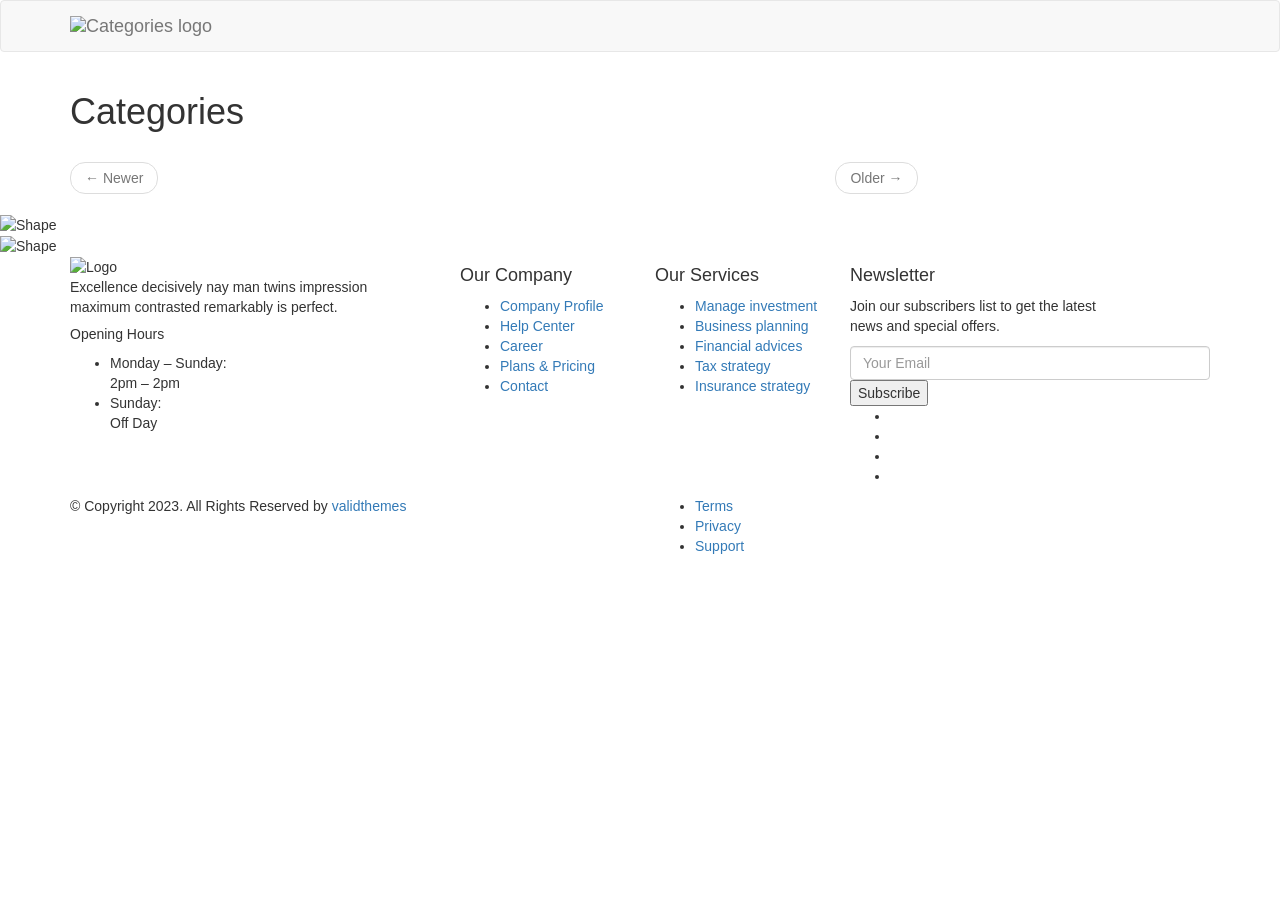
==== public/categories/index.html @ b983e165 "working" ====
<!doctype html><html lang=en-us><head><meta charset=utf-8><meta name=robots content="all,follow"><meta name=googlebot content="index,follow,snippet,archive"><meta name=viewport content="width=device-width,initial-scale=1"><title>Categories</title>
<meta name=author content><meta name=description content><meta name=generator content="Hugo 0.147.0"><link href='//fonts.googleapis.com/css?family=Roboto:400,100,100italic,300,300italic,500,700,800' rel=stylesheet type=text/css><link rel=stylesheet href=//use.fontawesome.com/releases/v6.7.2/css/all.css><link rel=stylesheet href=//maxcdn.bootstrapcdn.com/bootstrap/3.4.1/css/bootstrap.min.css integrity=sha384-HSMxcRTRxnN+Bdg0JdbxYKrThecOKuH5zCYotlSAcp1+c8xmyTe9GYg1l9a69psu crossorigin=anonymous><link href=/landing/css/animate.css rel=stylesheet><link href=/landing/css/style.default.css rel=stylesheet id=theme-stylesheet><link href=/landing/css/custom.css?1746062911 rel=stylesheet><!--[if lt IE 9]><script src=https://cdnjs.cloudflare.com/ajax/libs/html5shiv/3.7.3/html5shiv.min.js></script><script src=https://cdnjs.cloudflare.com/ajax/libs/respond.js/1.4.2/respond.min.js></script><![endif]--><link rel="shortcut icon" href=/landing/img/favicon.ico type=image/x-icon><link rel=apple-touch-icon href=/landing/img/apple-touch-icon.png><link href=/landing/css/owl.carousel.css rel=stylesheet><link href=/landing/css/owl.theme.css rel=stylesheet><link rel=alternate href=https://learnbywatch.com/index.xml type=application/rss+xml title="My New Hugo Site"><meta name=twitter:card content="summary"><meta name=twitter:title content="Categories"><meta name=twitter:description content></head><body><div id=all><header class=navbar-affixed-top data-spy=affix data-offset-top=62><div class="navbar navbar-default yamm" role=navigation id=navbar><div class=container><div class=navbar-header><a class="navbar-brand home" href=/><img src=/landing/ alt="Categories logo" class="hidden-xs hidden-sm">
<img src=/landing/ alt="Categories logo" class="visible-xs visible-sm">
<span class=sr-only>Categories - go to homepage</span></a><div class=navbar-buttons><button type=button class="navbar-toggle btn-template-main" data-toggle=collapse data-target=#navigation>
<span class=sr-only>Toggle Navigation</span>
<i class="fas fa-align-justify"></i></button></div></div><div class="navbar-collapse collapse" id=navigation><ul class="nav navbar-nav navbar-right"></ul></div><div class="collapse clearfix" id=search><form class=navbar-form role=search><div class=input-group><input type=text class=form-control placeholder=Search>
<span class=input-group-btn><button type=submit class="btn btn-template-main"><i class="fas fa-search"></i></button></span></div></form></div></div></div></header><div id=heading-breadcrumbs><div class=container><div class=row><div class=col-md-12><h1>Categories</h1></div></div></div></div><div id=content><div class=container><div class=row><div class=col-md-9 id=blog-listing-medium><ul class=pager><li class="previous disabled"><a href=#>&larr; Newer</a></li><li class="next disabled"><a href=#>Older &rarr;</a></li></ul></div><div class=col-md-3></div></div></div></div><footer class="bg-dark text-light"><div class=footer-shape><div class=item><img src=/img/shape/7.png alt=Shape></div><div class=item><img src=/img/shape/9.png alt=Shape></div></div><div class=container><div class="f-items relative pt-70 pb-120 pt-xs-0 pb-xs-50"><div class=row><div class="col-lg-4 col-md-6 footer-item pr-50 pr-xs-15"><div class="f-item about"><img class=logo src=/img/logo-light.png alt=Logo><p>Excellence decisively nay man twins impression maximum contrasted remarkably is perfect.</p><div class=opening-hours><h5>Opening Hours</h5><ul><li><div class=working-day>Monday – Sunday:</div><div class=marker></div><div class=working-hour>2pm – 2pm</div></li><li><div class=working-day>Sunday:</div><div class=marker></div><div class=working-hour>Off Day</div></li></ul></div></div></div><div class="col-lg-2 col-md-6 footer-item"><div class="f-item link"><h4 class=widget-title>Our Company</h4><ul><li><a href=/about-us>Company Profile</a></li><li><a href=/faq>Help Center</a></li><li><a href=/about-us>Career</a></li><li><a href=/pricing>Plans & Pricing</a></li><li><a href=/contact-us>Contact</a></li></ul></div></div><div class="col-lg-2 col-md-6 footer-item"><div class="f-item link"><h4 class=widget-title>Our Services</h4><ul><li><a href=/services-details>Manage investment</a></li><li><a href=/services-details>Business planning</a></li><li><a href=/services-details>Financial advices</a></li><li><a href=/services-details>Tax strategy</a></li><li><a href=/services-details>Insurance strategy</a></li></ul></div></div><div class="col-lg-4 col-md-6 footer-item"><h4 class=widget-title>Newsletter</h4><p>Join our subscribers list to get the latest<br>news and special offers.</p><div class="f-item newsletter"><form action=#><input type=email placeholder="Your Email" class=form-control name=email>
<button type=submit> Subscribe</button></form></div><ul class=footer-social><li><a href=#><i class="fab fa-facebook-f"></i></a></li><li><a href=#><i class="fab fa-twitter"></i></a></li><li><a href=#><i class="fab fa-youtube"></i></a></li><li><a href=#><i class="fab fa-linkedin-in"></i></a></li></ul></div></div></div></div><div class=footer-bottom><div class=container><div class=row><div class=col-lg-6><p>&copy; Copyright 2023. All Rights Reserved by <a href=#>validthemes</a></p></div><div class="col-lg-6 text-end"><ul><li><a href=/about-us>Terms</a></li><li><a href=/about-us>Privacy</a></li><li><a href=/contact-us>Support</a></li></ul></div></div></div></div></footer></div><script src=/landing/js/jquery-3.6.0.min.js></script><script src=/landing/js/bootstrap.bundle.min.js></script><script src=/landing/js/jquery.appear.js></script><script src=/landing/js/jquery.easing.min.js></script><script src=/landing/js/jquery.magnific-popup.min.js></script><script src=/landing/js/modernizr.custom.13711.js></script><script src=/landing/js/swiper-bundle.min.js></script><script src=/landing/js/wow.min.js></script><script src=/landing/js/progress-bar.min.js></script><script src=/landing/js/circle-progress.js></script><script src=/landing/js/isotope.pkgd.min.js></script><script src=/landing/js/imagesloaded.pkgd.min.js></script><script src=/landing/js/jquery.nice-select.min.js></script><script src=/landing/js/count-to.js></script><script src=/landing/js/jquery.scrolla.min.js></script><script src=/landing/js/YTPlayer.min.js></script><script src=/landing/js/TweenMax.min.js></script><script src=/landing/js/rangeSlider.min.js></script><script src=/landing/js/jquery-ui.min.js></script><script src=/landing/js/validnavs.js></script><script src=/landing/js/main.js></script></body></html>
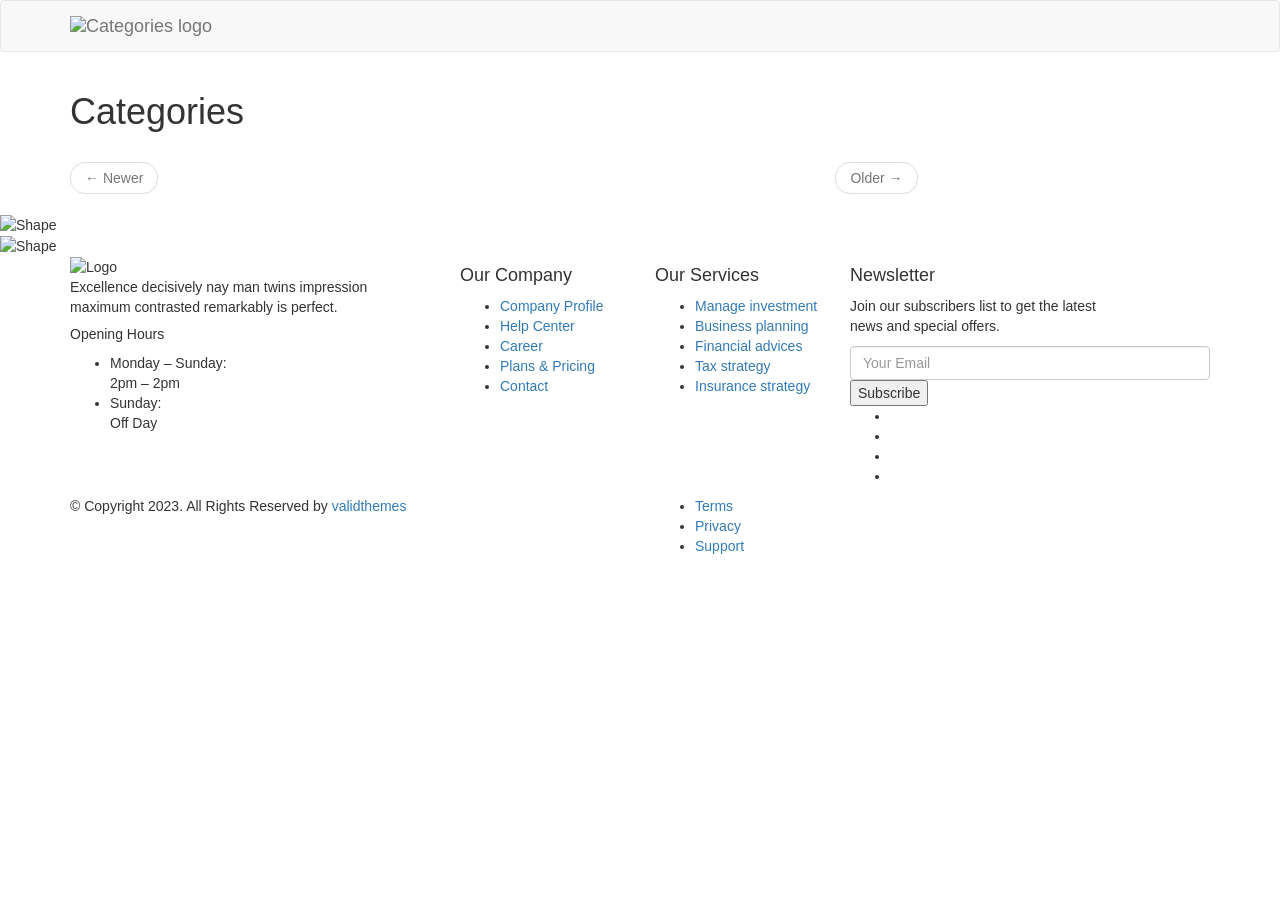
==== commit 9b185ccd: "single.page added" ====
--- a/public/categories/index.html
+++ b/public/categories/index.html
@@ -1,8 +1,323 @@
-<!doctype html><html lang=en-us><head><meta charset=utf-8><meta name=robots content="all,follow"><meta name=googlebot content="index,follow,snippet,archive"><meta name=viewport content="width=device-width,initial-scale=1"><title>Categories</title>
-<meta name=author content><meta name=description content><meta name=generator content="Hugo 0.147.0"><link href='//fonts.googleapis.com/css?family=Roboto:400,100,100italic,300,300italic,500,700,800' rel=stylesheet type=text/css><link rel=stylesheet href=//use.fontawesome.com/releases/v6.7.2/css/all.css><link rel=stylesheet href=//maxcdn.bootstrapcdn.com/bootstrap/3.4.1/css/bootstrap.min.css integrity=sha384-HSMxcRTRxnN+Bdg0JdbxYKrThecOKuH5zCYotlSAcp1+c8xmyTe9GYg1l9a69psu crossorigin=anonymous><link href=/landing/css/animate.css rel=stylesheet><link href=/landing/css/style.default.css rel=stylesheet id=theme-stylesheet><link href=/landing/css/custom.css?1746062911 rel=stylesheet><!--[if lt IE 9]><script src=https://cdnjs.cloudflare.com/ajax/libs/html5shiv/3.7.3/html5shiv.min.js></script><script src=https://cdnjs.cloudflare.com/ajax/libs/respond.js/1.4.2/respond.min.js></script><![endif]--><link rel="shortcut icon" href=/landing/img/favicon.ico type=image/x-icon><link rel=apple-touch-icon href=/landing/img/apple-touch-icon.png><link href=/landing/css/owl.carousel.css rel=stylesheet><link href=/landing/css/owl.theme.css rel=stylesheet><link rel=alternate href=https://learnbywatch.com/index.xml type=application/rss+xml title="My New Hugo Site"><meta name=twitter:card content="summary"><meta name=twitter:title content="Categories"><meta name=twitter:description content></head><body><div id=all><header class=navbar-affixed-top data-spy=affix data-offset-top=62><div class="navbar navbar-default yamm" role=navigation id=navbar><div class=container><div class=navbar-header><a class="navbar-brand home" href=/><img src=/landing/ alt="Categories logo" class="hidden-xs hidden-sm">
-<img src=/landing/ alt="Categories logo" class="visible-xs visible-sm">
-<span class=sr-only>Categories - go to homepage</span></a><div class=navbar-buttons><button type=button class="navbar-toggle btn-template-main" data-toggle=collapse data-target=#navigation>
-<span class=sr-only>Toggle Navigation</span>
-<i class="fas fa-align-justify"></i></button></div></div><div class="navbar-collapse collapse" id=navigation><ul class="nav navbar-nav navbar-right"></ul></div><div class="collapse clearfix" id=search><form class=navbar-form role=search><div class=input-group><input type=text class=form-control placeholder=Search>
-<span class=input-group-btn><button type=submit class="btn btn-template-main"><i class="fas fa-search"></i></button></span></div></form></div></div></div></header><div id=heading-breadcrumbs><div class=container><div class=row><div class=col-md-12><h1>Categories</h1></div></div></div></div><div id=content><div class=container><div class=row><div class=col-md-9 id=blog-listing-medium><ul class=pager><li class="previous disabled"><a href=#>&larr; Newer</a></li><li class="next disabled"><a href=#>Older &rarr;</a></li></ul></div><div class=col-md-3></div></div></div></div><footer class="bg-dark text-light"><div class=footer-shape><div class=item><img src=/img/shape/7.png alt=Shape></div><div class=item><img src=/img/shape/9.png alt=Shape></div></div><div class=container><div class="f-items relative pt-70 pb-120 pt-xs-0 pb-xs-50"><div class=row><div class="col-lg-4 col-md-6 footer-item pr-50 pr-xs-15"><div class="f-item about"><img class=logo src=/img/logo-light.png alt=Logo><p>Excellence decisively nay man twins impression maximum contrasted remarkably is perfect.</p><div class=opening-hours><h5>Opening Hours</h5><ul><li><div class=working-day>Monday – Sunday:</div><div class=marker></div><div class=working-hour>2pm – 2pm</div></li><li><div class=working-day>Sunday:</div><div class=marker></div><div class=working-hour>Off Day</div></li></ul></div></div></div><div class="col-lg-2 col-md-6 footer-item"><div class="f-item link"><h4 class=widget-title>Our Company</h4><ul><li><a href=/about-us>Company Profile</a></li><li><a href=/faq>Help Center</a></li><li><a href=/about-us>Career</a></li><li><a href=/pricing>Plans & Pricing</a></li><li><a href=/contact-us>Contact</a></li></ul></div></div><div class="col-lg-2 col-md-6 footer-item"><div class="f-item link"><h4 class=widget-title>Our Services</h4><ul><li><a href=/services-details>Manage investment</a></li><li><a href=/services-details>Business planning</a></li><li><a href=/services-details>Financial advices</a></li><li><a href=/services-details>Tax strategy</a></li><li><a href=/services-details>Insurance strategy</a></li></ul></div></div><div class="col-lg-4 col-md-6 footer-item"><h4 class=widget-title>Newsletter</h4><p>Join our subscribers list to get the latest<br>news and special offers.</p><div class="f-item newsletter"><form action=#><input type=email placeholder="Your Email" class=form-control name=email>
-<button type=submit> Subscribe</button></form></div><ul class=footer-social><li><a href=#><i class="fab fa-facebook-f"></i></a></li><li><a href=#><i class="fab fa-twitter"></i></a></li><li><a href=#><i class="fab fa-youtube"></i></a></li><li><a href=#><i class="fab fa-linkedin-in"></i></a></li></ul></div></div></div></div><div class=footer-bottom><div class=container><div class=row><div class=col-lg-6><p>&copy; Copyright 2023. All Rights Reserved by <a href=#>validthemes</a></p></div><div class="col-lg-6 text-end"><ul><li><a href=/about-us>Terms</a></li><li><a href=/about-us>Privacy</a></li><li><a href=/contact-us>Support</a></li></ul></div></div></div></div></footer></div><script src=/landing/js/jquery-3.6.0.min.js></script><script src=/landing/js/bootstrap.bundle.min.js></script><script src=/landing/js/jquery.appear.js></script><script src=/landing/js/jquery.easing.min.js></script><script src=/landing/js/jquery.magnific-popup.min.js></script><script src=/landing/js/modernizr.custom.13711.js></script><script src=/landing/js/swiper-bundle.min.js></script><script src=/landing/js/wow.min.js></script><script src=/landing/js/progress-bar.min.js></script><script src=/landing/js/circle-progress.js></script><script src=/landing/js/isotope.pkgd.min.js></script><script src=/landing/js/imagesloaded.pkgd.min.js></script><script src=/landing/js/jquery.nice-select.min.js></script><script src=/landing/js/count-to.js></script><script src=/landing/js/jquery.scrolla.min.js></script><script src=/landing/js/YTPlayer.min.js></script><script src=/landing/js/TweenMax.min.js></script><script src=/landing/js/rangeSlider.min.js></script><script src=/landing/js/jquery-ui.min.js></script><script src=/landing/js/validnavs.js></script><script src=/landing/js/main.js></script></body></html>+<!DOCTYPE html>
+<html lang="en-us">
+
+  <head><script src="/livereload.js?mindelay=10&amp;v=2&amp;port=1313&amp;path=livereload" data-no-instant defer></script>
+    <meta charset="utf-8">
+<meta name="robots" content="all,follow">
+<meta name="googlebot" content="index,follow,snippet,archive">
+<meta name="viewport" content="width=device-width, initial-scale=1">
+
+<title>Categories</title>
+<meta name="author" content="" />
+
+
+
+
+
+<meta name="description" content="">
+
+<meta name="generator" content="Hugo 0.147.0">
+
+
+<link href='//fonts.googleapis.com/css?family=Roboto:400,100,100italic,300,300italic,500,700,800' rel='stylesheet' type='text/css'>
+
+
+<link rel="stylesheet" href="//use.fontawesome.com/releases/v6.7.2/css/all.css">
+<link rel="stylesheet" href="//maxcdn.bootstrapcdn.com/bootstrap/3.4.1/css/bootstrap.min.css" integrity="sha384-HSMxcRTRxnN+Bdg0JdbxYKrThecOKuH5zCYotlSAcp1+c8xmyTe9GYg1l9a69psu" crossorigin="anonymous">
+
+
+<link href="/css/animate.css" rel="stylesheet">
+
+
+
+  <link href="/css/style.default.css" rel="stylesheet" id="theme-stylesheet">
+
+
+
+<link href="/css/custom.css?1746073837" rel="stylesheet">
+
+
+
+  <!--[if lt IE 9]>
+      <script src="https://cdnjs.cloudflare.com/ajax/libs/html5shiv/3.7.3/html5shiv.min.js"></script>
+      <script src="https://cdnjs.cloudflare.com/ajax/libs/respond.js/1.4.2/respond.min.js"></script>
+  <![endif]-->
+
+
+
+<link rel="shortcut icon" href="/img/favicon.ico" type="image/x-icon" />
+<link rel="apple-touch-icon" href="/img/apple-touch-icon.png" />
+
+
+<link href="/css/owl.carousel.css" rel="stylesheet">
+<link href="/css/owl.theme.css" rel="stylesheet">
+
+
+<link rel="alternate" href="http://localhost:1313/index.xml" type="application/rss+xml" title="My New Hugo Site">
+
+
+
+
+
+
+
+
+
+
+
+<meta name="twitter:card" content="summary">
+
+<meta name="twitter:title" content="Categories">
+
+<meta name="twitter:description" content="">
+
+
+    
+  </head>
+
+  <body>
+
+    <div id="all">
+
+        
+
+
+        <header class="navbar-affixed-top" data-spy="affix" data-offset-top="62">
+    <div class="navbar navbar-default yamm " role="navigation" id="navbar">
+        <div class="container">
+            <div class="navbar-header">
+                <a class="navbar-brand home" href="/">
+                    
+                      <img src="/" alt="Categories logo" class="hidden-xs hidden-sm" />
+                      <img src="/" alt="Categories logo" class="visible-xs visible-sm" />
+                    
+                    <span class="sr-only">Categories - go to homepage</span>
+                </a>
+                <div class="navbar-buttons">
+                    <button type="button" class="navbar-toggle btn-template-main" data-toggle="collapse" data-target="#navigation">
+                      <span class="sr-only">Toggle Navigation</span>
+                        <i class="fas fa-align-justify"></i>
+                    </button>
+                </div>
+            </div>
+            
+
+            <div class="navbar-collapse collapse" id="navigation">
+                <ul class="nav navbar-nav navbar-right">
+                  
+
+                  
+                </ul>
+            </div>
+            
+
+            <div class="collapse clearfix" id="search">
+                <form class="navbar-form" role="search">
+                    <div class="input-group">
+                        <input type="text" class="form-control" placeholder="Search">
+                        <span class="input-group-btn">
+                    <button type="submit" class="btn btn-template-main"><i class="fas fa-search"></i></button>
+                </span>
+                    </div>
+                </form>
+            </div>
+            
+        </div>
+    </div>
+</header>
+
+
+
+
+        <div id="heading-breadcrumbs">
+    <div class="container">
+        <div class="row">
+            <div class="col-md-12">
+                <h1>Categories</h1>
+            </div>
+        </div>
+    </div>
+</div>
+
+
+        <div id="content">
+            <div class="container">
+                <div class="row">
+                    
+
+                    <div class="col-md-9" id="blog-listing-medium">
+
+                        
+                        
+
+                        <ul class="pager">
+                            
+                            <li class="previous disabled"><a href="#">&larr; Newer</a></li>
+                            
+
+                            
+                            <li class="next disabled"><a href="#">Older &rarr;</a></li>
+                            
+                        </ul>
+                    </div>
+                    
+
+                    
+
+                    
+
+                    <div class="col-md-3">
+
+                        
+
+                        
+
+
+
+
+
+
+
+
+
+                        
+
+                    </div>
+                    
+
+                    
+
+                </div>
+                
+            </div>
+            
+        </div>
+        
+
+        <footer class="bg-dark text-light">
+    <div class="footer-shape">
+        <div class="item">
+            <img src="/img/shape/7.png" alt="Shape">
+        </div>
+        <div class="item">
+            <img src="/img/shape/9.png" alt="Shape">
+        </div>
+    </div>
+    <div class="container">
+        <div class="f-items relative pt-70 pb-120 pt-xs-0 pb-xs-50">
+            <div class="row">
+                <div class="col-lg-4 col-md-6 footer-item pr-50 pr-xs-15">
+                    <div class="f-item about">
+                        <img class="logo" src="/img/logo-light.png" alt="Logo">
+                        <p>
+                            Excellence decisively nay man twins impression maximum contrasted remarkably is perfect.
+                        </p>
+                        <div class="opening-hours">
+                            <h5>Opening Hours</h5>
+                            <ul>
+                                <li>
+                                    <div class="working-day">Monday – Sunday:</div>
+                                    <div class="marker"></div>
+                                    <div class="working-hour">2pm – 2pm</div>
+                                </li>
+                                <li>
+                                    <div class="working-day">Sunday:</div>
+                                    <div class="marker"></div>
+                                    <div class="working-hour">Off Day</div>
+                                </li>
+                            </ul>
+                        </div>
+                    </div>
+                </div>
+                <div class="col-lg-2 col-md-6 footer-item">
+                    <div class="f-item link">
+                        <h4 class="widget-title">Our Company</h4>
+                        <ul>
+                            <li><a href="/about-us">Company Profile</a></li>
+                            <li><a href="/faq">Help Center</a></li>
+                            <li><a href="/about-us">Career</a></li>
+                            <li><a href="/pricing">Plans & Pricing</a></li>
+                            <li><a href="/contact-us">Contact</a></li>
+                        </ul>
+                    </div>
+                </div>
+                <div class="col-lg-2 col-md-6 footer-item">
+                    <div class="f-item link">
+                        <h4 class="widget-title">Our Services</h4>
+                        <ul>
+                            <li><a href="/services-details">Manage investment</a></li>
+                            <li><a href="/services-details">Business planning</a></li>
+                            <li><a href="/services-details">Financial advices</a></li>
+                            <li><a href="/services-details">Tax strategy</a></li>
+                            <li><a href="/services-details">Insurance strategy</a></li>
+                        </ul>
+                    </div>
+                </div>
+                <div class="col-lg-4 col-md-6 footer-item">
+                    <h4 class="widget-title">Newsletter</h4>
+                    <p>
+                        Join our subscribers list to get the latest <br> news and special offers.
+                    </p>
+                    <div class="f-item newsletter">
+                        <form action="#">
+                            <input type="email" placeholder="Your Email" class="form-control" name="email">
+                            <button type="submit"> Subscribe</button>
+                        </form>
+                    </div>
+                    <ul class="footer-social">
+                        <li><a href="#"><i class="fab fa-facebook-f"></i></a></li>
+                        <li><a href="#"><i class="fab fa-twitter"></i></a></li>
+                        <li><a href="#"><i class="fab fa-youtube"></i></a></li>
+                        <li><a href="#"><i class="fab fa-linkedin-in"></i></a></li>
+                    </ul>
+                </div>
+            </div>
+        </div>
+    </div>
+    <div class="footer-bottom">
+        <div class="container">
+            <div class="row">
+                <div class="col-lg-6">
+                    <p>&copy; Copyright 2023. All Rights Reserved by <a href="#">validthemes</a></p>
+                </div>
+                <div class="col-lg-6 text-end">
+                    <ul>
+                        <li><a href="/about-us">Terms</a></li>
+                        <li><a href="/about-us">Privacy</a></li>
+                        <li><a href="/contact-us">Support</a></li>
+                    </ul>
+                </div>
+            </div>
+        </div>
+    </div>
+</footer>
+
+    </div>
+    
+
+    
+<script src="/js/jquery-3.6.0.min.js"></script>
+<script src="/js/bootstrap.bundle.min.js"></script>
+<script src="/js/jquery.appear.js"></script>
+<script src="/js/jquery.easing.min.js"></script>
+<script src="/js/jquery.magnific-popup.min.js"></script>
+<script src="/js/modernizr.custom.13711.js"></script>
+<script src="/js/swiper-bundle.min.js"></script>
+<script src="/js/wow.min.js"></script>
+<script src="/js/progress-bar.min.js"></script>
+<script src="/js/circle-progress.js"></script>
+<script src="/js/isotope.pkgd.min.js"></script>
+<script src="/js/imagesloaded.pkgd.min.js"></script>
+<script src="/js/jquery.nice-select.min.js"></script>
+<script src="/js/count-to.js"></script>
+<script src="/js/jquery.scrolla.min.js"></script>
+<script src="/js/YTPlayer.min.js"></script>
+<script src="/js/TweenMax.min.js"></script>
+<script src="/js/rangeSlider.min.js"></script>
+<script src="/js/jquery-ui.min.js"></script>
+<script src="/js/validnavs.js"></script>
+<script src="/js/main.js"></script>
+
+
+  </body>
+</html>
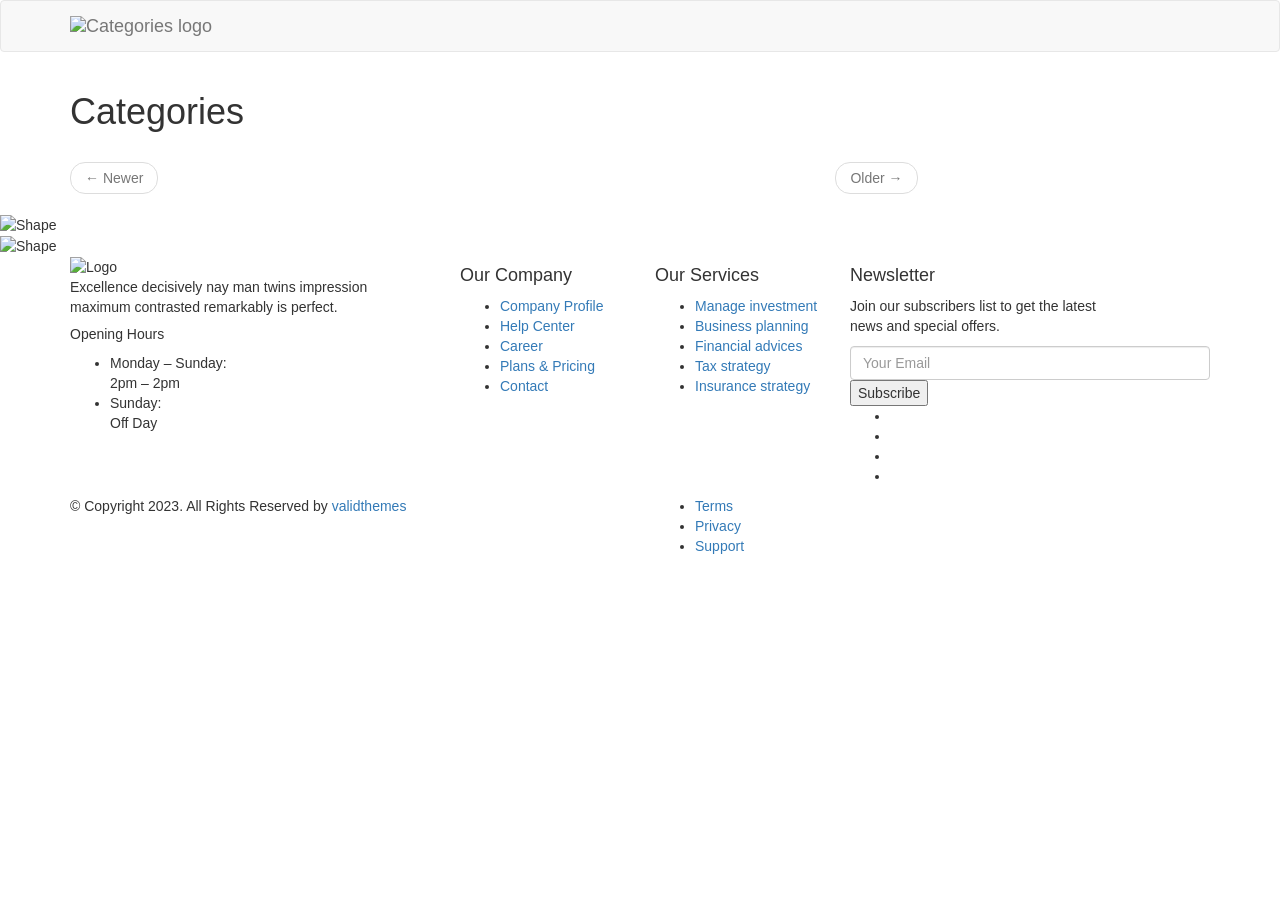
==== commit dc67d6e9: "png to webp" ====
--- a/public/categories/index.html
+++ b/public/categories/index.html
@@ -34,7 +34,7 @@
 
 
 
-<link href="/css/custom.css?1746073837" rel="stylesheet">
+<link href="/css/custom.css?1746075159" rel="stylesheet">
 
 
 
